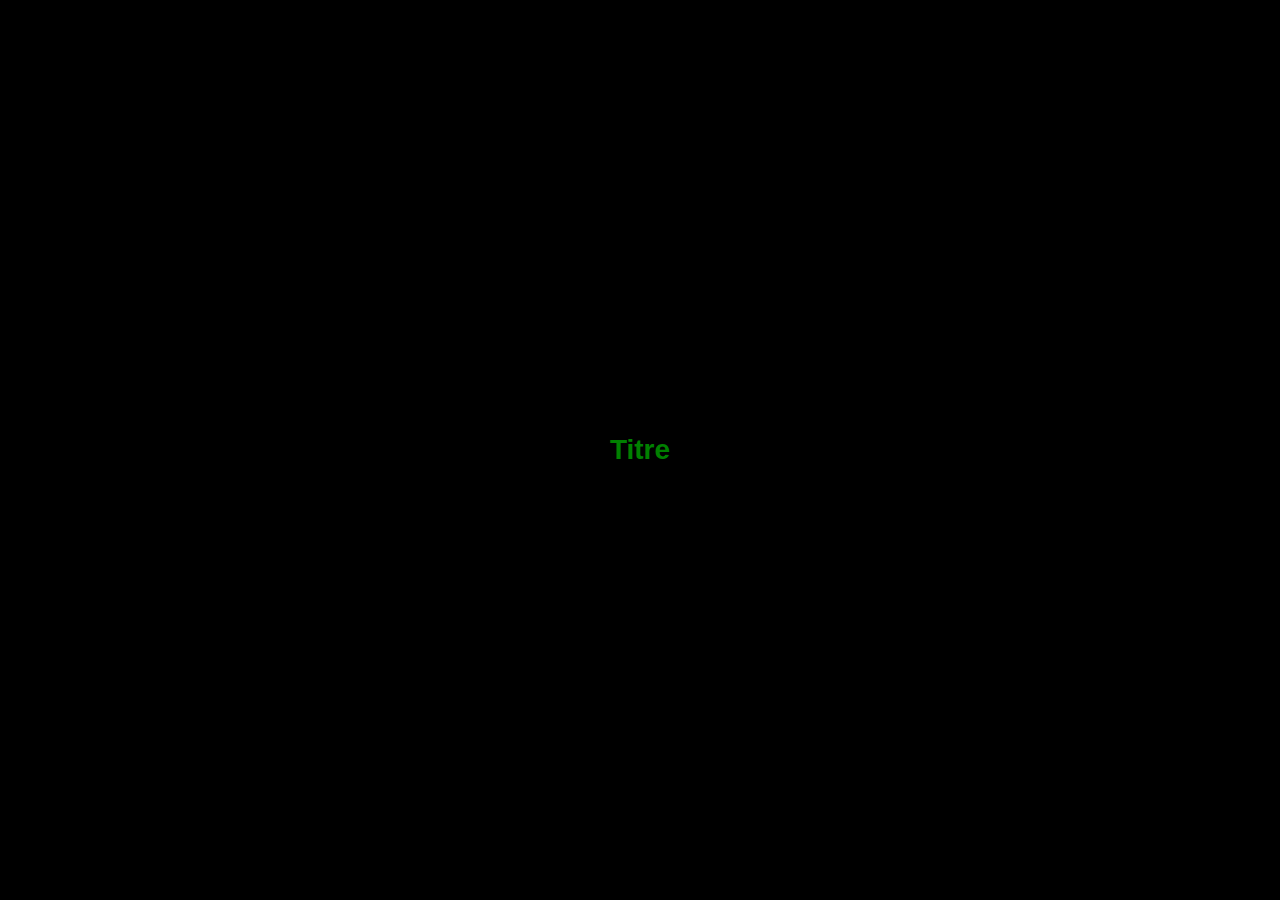
==== initiation/index.html @ 0829f4e4 "Creation dossier initialisation et mise à jour de ses fichiers" ====
<!DOCTYPE html>
<html lang="fr">

<head>
    <meta charset="UTF-8">
    <meta http-equiv="X-UA-Compatible" content="IE=edge">
    <meta name="viewport" content="width=device-width, initial-scale=1.0">
    <link rel="stylesheet" href="style.css">
    <title>Initiation</title>
</head>

<body>
    <div class="container">
        <div class="banniere-titre">
            <h1 id="titre">
                Titre
            </h1>
        </div>
    </div>
    <script src="script.js"></script>
</body>

</html>
---- initiation/style.css ----
* {
    margin: 0;
    padding: 0;
    box-sizing: border-box;
    text-decoration: none;
}

html {
    /* Valeur de référence fixée à 62.5% */
    font-size: 62.5%; /* 1rem = 10px */
}

body {
    font-size: 1.4rem; /* soit 14 px */
    font-family: arial;
    color: white;
}

.container {
    height: 100vh;
    display: flex;
    justify-content: center;
    flex-direction: column;
    align-items: center;
    background-color: black;
}
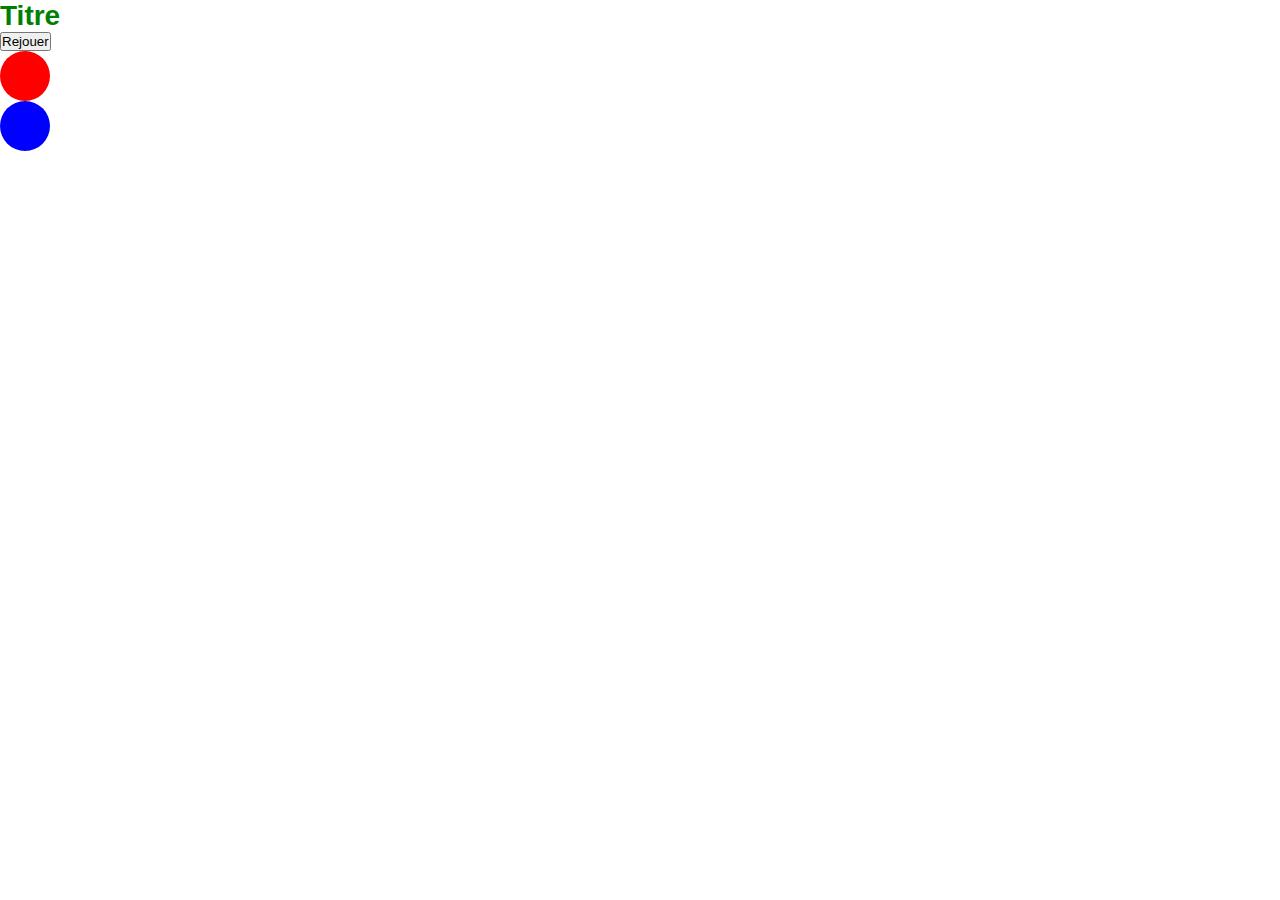
==== commit 9f43019c: "Mise à jour des fichiers css javascript et html" ====
--- a/initiation/index.html
+++ b/initiation/index.html
@@ -10,13 +10,18 @@
 </head>
 
 <body>
-    <div class="container">
+    <!-- <div class="container">
         <div class="banniere-titre">
-            <h1 id="titre">
-                Titre
-            </h1>
+           
         </div>
-    </div>
+    </div> -->
+    <h1 id="titre">
+        Titre
+    </h1>
+    <button id="replay">Rejouer</button>
+    <div id="btn-red"></div>
+    <div id="btn-blue"></div>
+
     <script src="script.js"></script>
 </body>
 
--- a/initiation/style.css
+++ b/initiation/style.css
@@ -24,3 +24,45 @@
     align-items: center;
     background-color: black;
 }
+
+h1{
+    color: red;
+}
+#btn-red{
+    background-color: red;
+    height: 50px;
+    width: 50px;
+    border-radius: 50%;
+    position :relative;
+    animation-name : rouge;
+    animation-duration: 2s;
+    animation-iteration-count: infinite;
+}
+
+#btn-blue{
+    background-color: blue;
+    height: 50px;
+    width: 50px;
+    border-radius: 50%;
+    position :relative;
+    animation-name : bleu;
+    animation-duration: 4s;
+    animation-iteration-count: infinite;
+}
+
+@keyframes bleu{
+    0%   {left:0px; top:0px;}
+    25%  {left:0px; top:200px;}
+    50%  {left:200px; top:200px;}
+    75%  {left:200px; top:0px;}
+    100% {left:0px; top:0px;}
+}
+@keyframes rouge{
+    0%   {left:0px; top:0px;}
+    25%  {left:200px; top:0px;}
+    50%  {left:200px; top:200px;}
+    75%  {left:0px; top:200px;}
+    100% {left:0px; top:0px;}
+}
+
+
